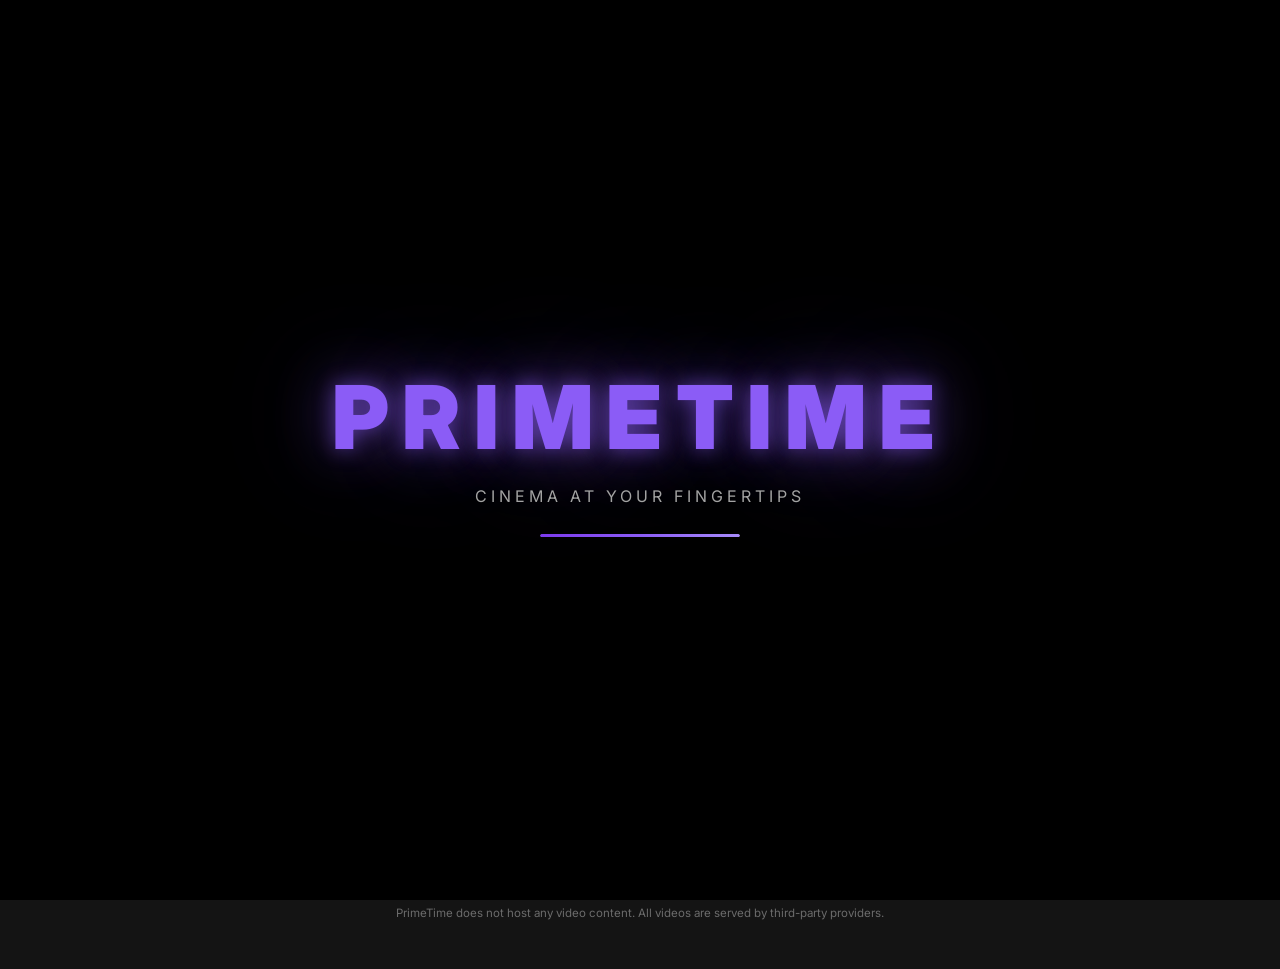
==== movie.html @ 4fc42cb3 "Build complete PrimeTime Netflix-style streaming website Co-authored-by: FlamesIsCool <102237668+Fla" ====
<!DOCTYPE html>
<html lang="en">
<head>
  <meta charset="UTF-8" />
  <meta name="viewport" content="width=device-width, initial-scale=1.0" />
  <title>PrimeTime — Watch Movie</title>
  <link rel="preconnect" href="https://fonts.googleapis.com" />
  <link rel="preconnect" href="https://fonts.gstatic.com" crossorigin />
  <link href="https://fonts.googleapis.com/css2?family=Inter:wght@300;400;500;600;700;800;900&display=swap" rel="stylesheet" />
  <link rel="stylesheet" href="styles.css" />
</head>
<body class="detail-page">

  <!-- ===== NAVBAR ===== -->
  <nav id="navbar" class="navbar-solid">
    <div class="nav-left">
      <a href="index.html" class="nav-logo">PRIMETIME</a>
      <ul class="nav-links">
        <li><a href="index.html">Home</a></li>
        <li><a href="search.html?type=movie" class="active">Movies</a></li>
        <li><a href="search.html?type=tv">TV Shows</a></li>
        <li><a href="index.html#my-list">My List</a></li>
      </ul>
    </div>
    <div class="nav-right">
      <div class="nav-search" id="nav-search">
        <button class="search-btn" id="search-toggle" aria-label="Search">
          <svg viewBox="0 0 24 24" fill="none" stroke="currentColor" stroke-width="2">
            <circle cx="11" cy="11" r="8"/><path d="m21 21-4.35-4.35"/>
          </svg>
        </button>
        <input type="text" id="search-input" placeholder="Titles, people, genres" autocomplete="off" />
      </div>
      <button class="hamburger" id="hamburger" aria-label="Menu">
        <span></span><span></span><span></span>
      </button>
    </div>
  </nav>

  <!-- ===== MOVIE DETAIL ===== -->
  <main class="detail-main">

    <!-- Backdrop + Hero -->
    <div class="detail-backdrop-wrap" id="detail-backdrop-wrap">
      <div class="detail-backdrop" id="detail-backdrop"></div>
      <div class="detail-backdrop-overlay"></div>
    </div>

    <div class="detail-content container">
      <!-- Back Button -->
      <a href="javascript:history.back()" class="back-btn">
        <svg viewBox="0 0 24 24" fill="none" stroke="currentColor" stroke-width="2.5"><polyline points="15 18 9 12 15 6"/></svg>
        Back
      </a>

      <!-- Title & Meta -->
      <div class="detail-header" id="detail-header">
        <div class="skeleton-title skeleton"></div>
        <div class="skeleton-text skeleton"></div>
      </div>

      <!-- Player -->
      <div class="player-section">
        <div class="player-container" id="player-container">
          <div class="player-loading">
            <div class="spinner"></div>
            <p>Loading player…</p>
          </div>
        </div>
      </div>

      <!-- Detail Info -->
      <div class="detail-info" id="detail-info"></div>

      <!-- Cast -->
      <section class="detail-section" id="cast-section" style="display:none">
        <h2 class="section-title">Cast</h2>
        <div class="cast-row" id="cast-row"></div>
      </section>

      <!-- Similar Movies -->
      <section class="detail-section" id="similar-section" style="display:none">
        <h2 class="section-title">You May Also Like</h2>
        <div class="row-track" id="similar-row"></div>
      </section>

    </div>
  </main>

  <!-- ===== FOOTER ===== -->
  <footer class="footer">
    <div class="footer-inner">
      <span class="footer-logo">PRIMETIME</span>
      <p>© 2024 PrimeTime. Movie data by <a href="https://www.themoviedb.org/" target="_blank">TMDB</a>.</p>
    </div>
  </footer>

  <script src="script.js"></script>
</body>
</html>
---- styles.css ----
/* ============================================================
   PrimeTime — styles.css
   Black & Purple Netflix-Style Theme
   ============================================================ */

/* ---- Reset & Base ---- */
*, *::before, *::after { box-sizing: border-box; margin: 0; padding: 0; }

:root {
  --purple:       #8B5CF6;
  --purple-dark:  #7C3AED;
  --purple-light: #A78BFA;
  --purple-dim:   #6D28D9;
  --purple-glow:  rgba(139, 92, 246, 0.55);
  --purple-glow-sm: rgba(139, 92, 246, 0.3);
  --bg:           #000000;
  --bg2:          #0a0a0a;
  --bg3:          #141414;
  --bg4:          #1a1a1a;
  --surface:      #222222;
  --surface2:     #2a2a2a;
  --text:         #ffffff;
  --text-muted:   #a3a3a3;
  --text-dim:     #6b6b6b;
  --border:       rgba(139, 92, 246, 0.25);
  --nav-height:   68px;
  --radius:       10px;
  --radius-sm:    6px;
  --transition:   0.3s ease;
}

html { scroll-behavior: smooth; }

body {
  font-family: 'Inter', -apple-system, BlinkMacSystemFont, sans-serif;
  background: var(--bg);
  color: var(--text);
  overflow-x: hidden;
  min-height: 100vh;
}

a { color: inherit; text-decoration: none; }
img { display: block; max-width: 100%; }
button { cursor: pointer; border: none; background: none; font-family: inherit; }
ul { list-style: none; }

/* Custom Scrollbar */
::-webkit-scrollbar { width: 6px; height: 6px; }
::-webkit-scrollbar-track { background: var(--bg3); }
::-webkit-scrollbar-thumb { background: var(--purple-dark); border-radius: 99px; }
::-webkit-scrollbar-thumb:hover { background: var(--purple); }

/* ============================================================
   SPLASH SCREEN
   ============================================================ */
#splash-screen {
  position: fixed;
  inset: 0;
  z-index: 9999;
  background: var(--bg);
  display: flex;
  align-items: center;
  justify-content: center;
  transition: opacity 0.8s ease;
}

#splash-screen.fade-out {
  opacity: 0;
  pointer-events: none;
}

.splash-content {
  text-align: center;
  display: flex;
  flex-direction: column;
  align-items: center;
  gap: 16px;
}

.splash-logo {
  font-size: clamp(2.5rem, 8vw, 5.5rem);
  font-weight: 900;
  letter-spacing: 0.15em;
  color: var(--purple);
  animation: logoPulse 1.5s ease-in-out infinite alternate;
  text-shadow:
    0 0 20px var(--purple-glow),
    0 0 60px var(--purple-glow),
    0 0 120px rgba(139, 92, 246, 0.3);
}

@keyframes logoPulse {
  from {
    text-shadow:
      0 0 10px var(--purple-glow),
      0 0 40px var(--purple-glow),
      0 0 80px rgba(139, 92, 246, 0.25);
    opacity: 0.85;
  }
  to {
    text-shadow:
      0 0 30px var(--purple-glow),
      0 0 80px var(--purple-glow),
      0 0 160px rgba(139, 92, 246, 0.5);
    opacity: 1;
  }
}

.splash-tagline {
  color: var(--text-muted);
  font-size: 1rem;
  font-weight: 400;
  letter-spacing: 0.25em;
  text-transform: uppercase;
  animation: fadeInUp 0.8s ease 0.4s both;
}

.splash-loader {
  width: 200px;
  height: 3px;
  background: var(--surface);
  border-radius: 99px;
  overflow: hidden;
  margin-top: 12px;
  animation: fadeInUp 0.8s ease 0.6s both;
}

.splash-bar {
  height: 100%;
  width: 0%;
  background: linear-gradient(90deg, var(--purple-dark), var(--purple), var(--purple-light));
  border-radius: 99px;
  animation: loadBar 2.8s cubic-bezier(0.4, 0, 0.2, 1) forwards;
}

@keyframes loadBar {
  0%   { width: 0%; }
  40%  { width: 55%; }
  70%  { width: 75%; }
  90%  { width: 90%; }
  100% { width: 100%; }
}

@keyframes fadeInUp {
  from { opacity: 0; transform: translateY(20px); }
  to   { opacity: 1; transform: translateY(0); }
}

/* ============================================================
   NAVBAR
   ============================================================ */
#navbar {
  position: fixed;
  top: 0; left: 0; right: 0;
  z-index: 100;
  height: var(--nav-height);
  display: flex;
  align-items: center;
  justify-content: space-between;
  padding: 0 4%;
  transition: background var(--transition), backdrop-filter var(--transition);
  background: linear-gradient(180deg, rgba(0,0,0,0.85) 0%, transparent 100%);
}

#navbar.scrolled,
#navbar.navbar-solid {
  background: rgba(10, 10, 10, 0.96);
  backdrop-filter: blur(12px);
  -webkit-backdrop-filter: blur(12px);
  border-bottom: 1px solid var(--border);
}

.nav-left {
  display: flex;
  align-items: center;
  gap: 32px;
}

.nav-logo {
  font-size: 1.6rem;
  font-weight: 900;
  letter-spacing: 0.12em;
  color: var(--purple);
  text-shadow: 0 0 20px var(--purple-glow-sm);
  white-space: nowrap;
}

.nav-links {
  display: flex;
  gap: 20px;
}

.nav-links a {
  color: var(--text-muted);
  font-size: 0.875rem;
  font-weight: 500;
  transition: color var(--transition);
  white-space: nowrap;
}

.nav-links a:hover,
.nav-links a.active {
  color: var(--text);
}

.nav-right {
  display: flex;
  align-items: center;
  gap: 16px;
}

/* Search */
.nav-search {
  display: flex;
  align-items: center;
  gap: 8px;
}

.search-btn {
  color: var(--text);
  width: 36px;
  height: 36px;
  display: flex;
  align-items: center;
  justify-content: center;
  transition: color var(--transition);
}

.search-btn svg { width: 20px; height: 20px; }
.search-btn:hover { color: var(--purple-light); }

#search-input {
  width: 0;
  opacity: 0;
  border: none;
  background: transparent;
  color: var(--text);
  font-size: 0.875rem;
  font-family: inherit;
  outline: none;
  transition: width 0.35s ease, opacity 0.35s ease;
  padding: 6px 0;
}

.nav-search.open #search-input,
.nav-search--open #search-input {
  width: 200px;
  opacity: 1;
  border-bottom: 1px solid var(--purple);
  padding: 6px 8px;
}

/* Hamburger */
.hamburger {
  display: none;
  flex-direction: column;
  gap: 5px;
  padding: 4px;
}

.hamburger span {
  display: block;
  width: 22px;
  height: 2px;
  background: var(--text);
  border-radius: 2px;
  transition: var(--transition);
}

/* Mobile nav overlay */
.nav-links.mobile-open {
  display: flex !important;
  flex-direction: column;
  position: fixed;
  top: var(--nav-height);
  left: 0; right: 0;
  background: rgba(10, 10, 10, 0.98);
  backdrop-filter: blur(12px);
  padding: 20px 4%;
  gap: 12px;
  border-bottom: 1px solid var(--border);
  z-index: 99;
}

/* ============================================================
   HERO / BILLBOARD
   ============================================================ */
.hero {
  position: relative;
  height: 82vh;
  min-height: 500px;
  display: flex;
  align-items: flex-end;
  overflow: hidden;
}

.hero-backdrop {
  position: absolute;
  inset: 0;
  background-size: cover;
  background-position: center top;
  background-repeat: no-repeat;
  transform: scale(1.04);
  transition: opacity 0.6s ease;
}

.hero-overlay {
  position: absolute;
  inset: 0;
  background: linear-gradient(
    to bottom,
    rgba(0,0,0,0.1) 0%,
    rgba(0,0,0,0.3) 40%,
    rgba(0,0,0,0.85) 80%,
    rgba(0,0,0,1) 100%
  );
}

.hero-content {
  position: relative;
  z-index: 1;
  padding: 0 4% 60px;
  max-width: 600px;
  animation: fadeInUp 0.8s ease both;
}

.hero-badge {
  display: inline-block;
  background: linear-gradient(135deg, var(--purple-dark), var(--purple));
  color: #fff;
  font-size: 0.75rem;
  font-weight: 600;
  letter-spacing: 0.08em;
  padding: 4px 12px;
  border-radius: 99px;
  margin-bottom: 16px;
  text-transform: uppercase;
}

.hero-title {
  font-size: clamp(2rem, 5vw, 3.5rem);
  font-weight: 800;
  line-height: 1.1;
  margin-bottom: 14px;
  text-shadow: 0 2px 8px rgba(0,0,0,0.6);
}

.hero-desc {
  font-size: 0.95rem;
  color: #d1d5db;
  line-height: 1.65;
  margin-bottom: 14px;
  display: -webkit-box;
  -webkit-line-clamp: 3;
  -webkit-box-orient: vertical;
  overflow: hidden;
}

.hero-meta {
  display: flex;
  gap: 12px;
  align-items: center;
  margin-bottom: 22px;
  font-size: 0.85rem;
  color: var(--text-muted);
  flex-wrap: wrap;
}

.hero-meta .rating {
  color: var(--purple-light);
  font-weight: 600;
  display: flex;
  align-items: center;
  gap: 4px;
}

.hero-meta .rating svg { width: 14px; height: 14px; fill: var(--purple); }

.hero-buttons {
  display: flex;
  gap: 12px;
  flex-wrap: wrap;
}

/* Buttons */
.btn {
  display: inline-flex;
  align-items: center;
  gap: 8px;
  padding: 10px 22px;
  border-radius: var(--radius-sm);
  font-size: 0.95rem;
  font-weight: 600;
  transition: all var(--transition);
  white-space: nowrap;
}

.btn svg { width: 18px; height: 18px; }

.btn-primary {
  background: linear-gradient(135deg, var(--purple-dark), var(--purple));
  color: #fff;
  box-shadow: 0 4px 20px var(--purple-glow-sm);
}

.btn-primary:hover {
  background: linear-gradient(135deg, var(--purple), var(--purple-light));
  box-shadow: 0 6px 28px var(--purple-glow);
  transform: translateY(-1px);
}

.btn-secondary {
  background: rgba(255,255,255,0.15);
  color: #fff;
  backdrop-filter: blur(8px);
  border: 1px solid rgba(255,255,255,0.2);
}

.btn-secondary:hover {
  background: rgba(255,255,255,0.25);
  transform: translateY(-1px);
}

/* ============================================================
   CATEGORY ROWS
   ============================================================ */
.categories {
  padding: 0 0 60px;
  background: var(--bg);
}

.row-wrapper {
  padding: 0 4%;
  margin-bottom: 36px;
  position: relative;
}

.row-header {
  display: flex;
  align-items: center;
  gap: 12px;
  margin-bottom: 14px;
}

.row-title {
  font-size: 1.15rem;
  font-weight: 700;
  color: var(--text);
  position: relative;
}

.row-title::after {
  content: '';
  display: block;
  width: 30px;
  height: 3px;
  background: var(--purple);
  border-radius: 2px;
  margin-top: 5px;
}

.row-track-container {
  position: relative;
}

.row-track {
  display: flex;
  gap: 10px;
  overflow-x: auto;
  scroll-behavior: smooth;
  padding: 8px 2px 16px;
  scrollbar-width: none;
}

.row-track::-webkit-scrollbar { display: none; }

/* Scroll arrows */
.row-arrow {
  position: absolute;
  top: 50%;
  transform: translateY(-50%);
  z-index: 10;
  width: 42px;
  height: 42px;
  border-radius: 50%;
  background: rgba(20, 20, 20, 0.9);
  border: 1px solid var(--border);
  color: var(--text);
  display: flex;
  align-items: center;
  justify-content: center;
  opacity: 0;
  transition: opacity var(--transition), background var(--transition), box-shadow var(--transition);
  backdrop-filter: blur(8px);
}

.row-arrow svg { width: 18px; height: 18px; }
.row-arrow.arrow-left  { left: -18px; }
.row-arrow.arrow-right { right: -18px; }

.row-track-container:hover .row-arrow { opacity: 1; }
.row-arrow:hover {
  background: var(--purple-dark);
  box-shadow: 0 0 14px var(--purple-glow-sm);
}

/* ---- Movie Card ---- */
.movie-card {
  flex: 0 0 auto;
  width: 180px;
  border-radius: var(--radius-sm);
  overflow: hidden;
  cursor: pointer;
  position: relative;
  transition: transform 0.35s ease, box-shadow 0.35s ease;
  background: var(--bg4);
}

.movie-card:hover {
  transform: scale(1.08) translateY(-4px);
  box-shadow: 0 0 22px var(--purple-glow), 0 10px 30px rgba(0,0,0,0.6);
  z-index: 5;
}

.movie-card img {
  width: 100%;
  aspect-ratio: 2/3;
  object-fit: cover;
  display: block;
  transition: opacity var(--transition);
}

.movie-card-overlay {
  position: absolute;
  inset: 0;
  background: linear-gradient(to top, rgba(0,0,0,0.95) 0%, transparent 50%);
  opacity: 0;
  transition: opacity var(--transition);
  display: flex;
  flex-direction: column;
  justify-content: flex-end;
  padding: 10px;
}

.movie-card:hover .movie-card-overlay { opacity: 1; }

.movie-card-title {
  font-size: 0.78rem;
  font-weight: 600;
  color: #fff;
  line-height: 1.3;
  margin-bottom: 4px;
}

.movie-card-meta {
  font-size: 0.68rem;
  color: var(--text-muted);
}

.movie-card-actions {
  position: absolute;
  top: 6px;
  right: 6px;
  display: flex;
  gap: 4px;
  opacity: 0;
  transition: opacity var(--transition);
}

.movie-card:hover .movie-card-actions { opacity: 1; }

.card-action-btn {
  width: 28px;
  height: 28px;
  border-radius: 50%;
  background: rgba(0,0,0,0.75);
  border: 1px solid rgba(255,255,255,0.2);
  color: #fff;
  display: flex;
  align-items: center;
  justify-content: center;
  transition: background var(--transition);
}

.card-action-btn svg { width: 12px; height: 12px; }
.card-action-btn:hover { background: var(--purple-dark); }
.card-action-btn.in-list { background: var(--purple-dark); }

/* Skeleton / shimmer cards */
.skeleton {
  background: linear-gradient(90deg, var(--surface) 25%, var(--surface2) 50%, var(--surface) 75%);
  background-size: 200% 100%;
  animation: shimmer 1.5s infinite;
  border-radius: var(--radius-sm);
}

@keyframes shimmer {
  0%   { background-position: 200% 0; }
  100% { background-position: -200% 0; }
}

.skeleton-card {
  flex: 0 0 auto;
  width: 180px;
  aspect-ratio: 2/3;
  border-radius: var(--radius-sm);
}

/* ============================================================
   DETAIL PAGE (movie.html / tv.html)
   ============================================================ */
.detail-page { background: var(--bg2); }

.detail-main {
  padding-top: var(--nav-height);
  min-height: 100vh;
}

.detail-backdrop-wrap {
  position: relative;
  height: 55vh;
  min-height: 340px;
  overflow: hidden;
}

.detail-backdrop {
  position: absolute;
  inset: 0;
  background-size: cover;
  background-position: center top;
}

.detail-backdrop-overlay {
  position: absolute;
  inset: 0;
  background: linear-gradient(
    to bottom,
    rgba(0,0,0,0.3) 0%,
    rgba(0,0,0,0.5) 50%,
    var(--bg2) 100%
  );
}

.container {
  max-width: 1200px;
  margin: 0 auto;
  padding: 0 4%;
}

.detail-content {
  margin-top: -80px;
  position: relative;
  z-index: 2;
  padding-bottom: 60px;
}

.back-btn {
  display: inline-flex;
  align-items: center;
  gap: 6px;
  color: var(--text-muted);
  font-size: 0.875rem;
  font-weight: 500;
  margin-bottom: 24px;
  transition: color var(--transition);
}

.back-btn svg { width: 18px; height: 18px; }
.back-btn:hover { color: var(--purple-light); }

/* Detail Header */
.detail-header { margin-bottom: 28px; }

.detail-title {
  font-size: clamp(1.8rem, 4vw, 3rem);
  font-weight: 800;
  margin-bottom: 12px;
  line-height: 1.15;
}

.detail-meta {
  display: flex;
  flex-wrap: wrap;
  gap: 10px;
  align-items: center;
  margin-bottom: 14px;
  font-size: 0.875rem;
  color: var(--text-muted);
}

.detail-meta .rating-badge {
  display: flex;
  align-items: center;
  gap: 5px;
  color: var(--purple-light);
  font-weight: 600;
}

.detail-meta .rating-badge svg { width: 14px; height: 14px; fill: var(--purple); }

.genre-pill {
  display: inline-block;
  padding: 3px 10px;
  border-radius: 99px;
  background: rgba(139, 92, 246, 0.15);
  border: 1px solid var(--border);
  color: var(--purple-light);
  font-size: 0.75rem;
  font-weight: 500;
}

.detail-overview {
  font-size: 0.95rem;
  line-height: 1.7;
  color: #d1d5db;
  max-width: 760px;
}

.detail-list-btn {
  margin-top: 18px;
  display: inline-flex;
  align-items: center;
  gap: 8px;
  padding: 10px 20px;
  border-radius: var(--radius-sm);
  background: rgba(139, 92, 246, 0.15);
  border: 1px solid var(--border);
  color: var(--purple-light);
  font-size: 0.875rem;
  font-weight: 500;
  transition: all var(--transition);
}

.detail-list-btn svg { width: 16px; height: 16px; }
.detail-list-btn:hover,
.detail-list-btn.in-list {
  background: var(--purple-dark);
  border-color: var(--purple);
  color: #fff;
  box-shadow: 0 0 14px var(--purple-glow-sm);
}

/* ---- Player ---- */
.player-section { margin-bottom: 36px; }

.player-container {
  position: relative;
  width: 100%;
  padding-top: 56.25%; /* 16:9 */
  border-radius: var(--radius);
  overflow: hidden;
  border: 1px solid var(--border);
  box-shadow: 0 0 30px rgba(139, 92, 246, 0.25), 0 20px 60px rgba(0,0,0,0.5);
  background: #000;
}

.player-container iframe {
  position: absolute;
  inset: 0;
  width: 100%;
  height: 100%;
  border: none;
}

.player-loading {
  position: absolute;
  inset: 0;
  display: flex;
  flex-direction: column;
  align-items: center;
  justify-content: center;
  gap: 16px;
  color: var(--text-muted);
  font-size: 0.9rem;
}

.spinner {
  width: 40px;
  height: 40px;
  border: 3px solid var(--surface2);
  border-top-color: var(--purple);
  border-radius: 50%;
  animation: spin 0.8s linear infinite;
}

@keyframes spin { to { transform: rotate(360deg); } }

/* ---- Detail Info ---- */
.detail-info {
  margin-bottom: 36px;
}

.detail-info-grid {
  display: grid;
  grid-template-columns: repeat(auto-fill, minmax(160px, 1fr));
  gap: 16px;
  background: var(--bg3);
  border-radius: var(--radius);
  padding: 20px;
  border: 1px solid rgba(255,255,255,0.05);
}

.info-item label {
  font-size: 0.7rem;
  text-transform: uppercase;
  letter-spacing: 0.1em;
  color: var(--text-dim);
  display: block;
  margin-bottom: 4px;
}

.info-item span {
  font-size: 0.9rem;
  color: var(--text);
  font-weight: 500;
}

/* ---- Detail Sections ---- */
.detail-section { margin-bottom: 40px; }

.section-title {
  font-size: 1.15rem;
  font-weight: 700;
  margin-bottom: 16px;
  position: relative;
  display: inline-block;
}

.section-title::after {
  content: '';
  display: block;
  width: 28px;
  height: 3px;
  background: var(--purple);
  border-radius: 2px;
  margin-top: 5px;
}

/* Cast */
.cast-row {
  display: flex;
  gap: 12px;
  overflow-x: auto;
  padding: 4px 2px 16px;
  scrollbar-width: none;
}

.cast-row::-webkit-scrollbar { display: none; }

.cast-card {
  flex: 0 0 auto;
  width: 100px;
  text-align: center;
}

.cast-img {
  width: 100%;
  aspect-ratio: 2/3;
  object-fit: cover;
  border-radius: var(--radius-sm);
  background: var(--bg4);
  margin-bottom: 6px;
  border: 1px solid rgba(255,255,255,0.07);
}

.cast-name {
  font-size: 0.75rem;
  font-weight: 600;
  color: var(--text);
  margin-bottom: 2px;
  white-space: nowrap;
  overflow: hidden;
  text-overflow: ellipsis;
}

.cast-char {
  font-size: 0.68rem;
  color: var(--text-muted);
  white-space: nowrap;
  overflow: hidden;
  text-overflow: ellipsis;
}

/* Skeleton placeholders */
.skeleton-title {
  height: 42px;
  width: 380px;
  max-width: 100%;
  margin-bottom: 12px;
}

.skeleton-text {
  height: 20px;
  width: 260px;
  max-width: 100%;
}

/* ============================================================
   EPISODE SELECTOR (tv.html)
   ============================================================ */
.episode-selector {
  margin-bottom: 36px;
  background: var(--bg3);
  border-radius: var(--radius);
  border: 1px solid rgba(255,255,255,0.05);
  padding: 20px;
}

.season-selector-row {
  display: flex;
  align-items: center;
  justify-content: space-between;
  margin-bottom: 20px;
  flex-wrap: wrap;
  gap: 12px;
}

.season-dropdown {
  background: var(--surface);
  color: var(--text);
  border: 1px solid var(--border);
  border-radius: var(--radius-sm);
  padding: 8px 14px;
  font-family: inherit;
  font-size: 0.875rem;
  cursor: pointer;
  outline: none;
  transition: border-color var(--transition);
}

.season-dropdown:focus { border-color: var(--purple); }
.season-dropdown option { background: var(--surface); }

.episodes-grid {
  display: grid;
  grid-template-columns: repeat(auto-fill, minmax(280px, 1fr));
  gap: 12px;
}

.episode-card {
  display: flex;
  gap: 12px;
  background: var(--bg4);
  border-radius: var(--radius-sm);
  overflow: hidden;
  cursor: pointer;
  border: 1px solid transparent;
  transition: border-color var(--transition), box-shadow var(--transition), transform var(--transition);
}

.episode-card:hover {
  border-color: var(--purple);
  box-shadow: 0 0 12px var(--purple-glow-sm);
  transform: translateY(-2px);
}

.episode-card.active {
  border-color: var(--purple);
  background: rgba(139, 92, 246, 0.08);
}

.episode-thumb {
  flex: 0 0 120px;
  aspect-ratio: 16/9;
  object-fit: cover;
  background: var(--surface);
}

.episode-info {
  padding: 10px 12px 10px 0;
  display: flex;
  flex-direction: column;
  justify-content: center;
  min-width: 0;
}

.episode-num {
  font-size: 0.7rem;
  color: var(--purple-light);
  font-weight: 600;
  text-transform: uppercase;
  letter-spacing: 0.08em;
  margin-bottom: 4px;
}

.episode-title {
  font-size: 0.85rem;
  font-weight: 600;
  color: var(--text);
  white-space: nowrap;
  overflow: hidden;
  text-overflow: ellipsis;
  margin-bottom: 4px;
}

.episode-desc {
  font-size: 0.75rem;
  color: var(--text-muted);
  line-height: 1.5;
  display: -webkit-box;
  -webkit-line-clamp: 2;
  -webkit-box-orient: vertical;
  overflow: hidden;
}

/* ============================================================
   SEARCH PAGE
   ============================================================ */
.search-page { background: var(--bg2); }

.search-main {
  padding-top: calc(var(--nav-height) + 40px);
  min-height: 100vh;
  padding-bottom: 60px;
}

.search-header { margin-bottom: 32px; }

.search-bar-wrap {
  display: flex;
  align-items: center;
  background: var(--bg3);
  border-radius: var(--radius);
  border: 1px solid var(--border);
  padding: 4px 16px;
  gap: 10px;
  margin-bottom: 18px;
  transition: border-color var(--transition), box-shadow var(--transition);
}

.search-bar-wrap:focus-within {
  border-color: var(--purple);
  box-shadow: 0 0 16px var(--purple-glow-sm);
}

.search-bar-icon { width: 20px; height: 20px; color: var(--text-muted); flex-shrink: 0; }

.search-bar-input {
  flex: 1;
  background: transparent;
  border: none;
  outline: none;
  color: var(--text);
  font-family: inherit;
  font-size: 1.05rem;
  padding: 12px 0;
}

.search-bar-input::placeholder { color: var(--text-dim); }

.search-clear {
  color: var(--text-muted);
  width: 28px;
  height: 28px;
  display: flex;
  align-items: center;
  justify-content: center;
  transition: color var(--transition);
}

.search-clear svg { width: 16px; height: 16px; }
.search-clear:hover { color: var(--text); }

.search-filters {
  display: flex;
  gap: 8px;
  flex-wrap: wrap;
}

.filter-btn {
  padding: 7px 16px;
  border-radius: 99px;
  border: 1px solid rgba(255,255,255,0.12);
  color: var(--text-muted);
  font-size: 0.85rem;
  font-weight: 500;
  font-family: inherit;
  transition: all var(--transition);
}

.filter-btn:hover { border-color: var(--purple); color: var(--text); }

.filter-btn.active {
  background: var(--purple-dark);
  border-color: var(--purple);
  color: #fff;
  box-shadow: 0 0 10px var(--purple-glow-sm);
}

.search-status {
  font-size: 0.9rem;
  color: var(--text-muted);
  margin-bottom: 20px;
  min-height: 24px;
}

.search-results-grid {
  display: grid;
  grid-template-columns: repeat(auto-fill, minmax(160px, 1fr));
  gap: 14px;
}

.search-card {
  border-radius: var(--radius-sm);
  overflow: hidden;
  cursor: pointer;
  background: var(--bg4);
  transition: transform 0.3s ease, box-shadow 0.3s ease;
  position: relative;
}

.search-card:hover {
  transform: scale(1.04) translateY(-3px);
  box-shadow: 0 0 20px var(--purple-glow), 0 8px 24px rgba(0,0,0,0.5);
  z-index: 2;
}

.search-card img {
  width: 100%;
  aspect-ratio: 2/3;
  object-fit: cover;
}

.search-card .no-poster {
  width: 100%;
  aspect-ratio: 2/3;
  background: var(--surface);
  display: flex;
  flex-direction: column;
  align-items: center;
  justify-content: center;
  gap: 8px;
  color: var(--text-dim);
  font-size: 0.75rem;
  text-align: center;
  padding: 12px;
}

.search-card .no-poster svg { width: 32px; height: 32px; opacity: 0.4; }

.search-card-info {
  padding: 10px;
}

.search-card-title {
  font-size: 0.82rem;
  font-weight: 600;
  color: var(--text);
  margin-bottom: 4px;
  display: -webkit-box;
  -webkit-line-clamp: 2;
  -webkit-box-orient: vertical;
  overflow: hidden;
  line-height: 1.35;
}

.search-card-meta {
  font-size: 0.72rem;
  color: var(--text-muted);
  display: flex;
  gap: 6px;
  align-items: center;
}

.type-badge {
  display: inline-block;
  padding: 2px 7px;
  border-radius: 99px;
  font-size: 0.65rem;
  font-weight: 600;
  text-transform: uppercase;
  letter-spacing: 0.06em;
}

.type-badge.movie { background: rgba(139, 92, 246, 0.2); color: var(--purple-light); }
.type-badge.tv    { background: rgba(109, 40, 217, 0.2); color: #c4b5fd; }

/* No results */
.no-results {
  text-align: center;
  padding: 60px 20px;
  color: var(--text-muted);
}

.no-results svg {
  width: 56px;
  height: 56px;
  opacity: 0.3;
  margin: 0 auto 16px;
}

.no-results h3 {
  font-size: 1.2rem;
  font-weight: 600;
  color: var(--text);
  margin-bottom: 8px;
}

.no-results p { font-size: 0.9rem; }

/* ============================================================
   FOOTER
   ============================================================ */
.footer {
  background: var(--bg3);
  border-top: 1px solid rgba(255,255,255,0.06);
  padding: 40px 4%;
  text-align: center;
  margin-top: auto;
}

.footer-inner {
  max-width: 700px;
  margin: 0 auto;
}

.footer-logo {
  font-size: 1.4rem;
  font-weight: 900;
  letter-spacing: 0.12em;
  color: var(--purple);
  display: block;
  margin-bottom: 12px;
}

.footer p {
  font-size: 0.8rem;
  color: var(--text-muted);
  line-height: 1.6;
  margin-bottom: 6px;
}

.footer a { color: var(--purple-light); }
.footer a:hover { text-decoration: underline; }

.footer-disclaimer { color: var(--text-dim) !important; font-size: 0.72rem !important; }

/* ============================================================
   RESPONSIVE
   ============================================================ */
@media (max-width: 900px) {
  .nav-links { display: none; }
  .hamburger { display: flex; }
  .movie-card { width: 150px; }
  .skeleton-card { width: 150px; }
  .search-results-grid { grid-template-columns: repeat(auto-fill, minmax(130px, 1fr)); }
}

@media (max-width: 600px) {
  .hero { height: 72vh; }
  .hero-desc { display: none; }
  .movie-card { width: 130px; }
  .skeleton-card { width: 130px; }
  .episodes-grid { grid-template-columns: 1fr; }
  .detail-info-grid { grid-template-columns: repeat(2, 1fr); }
  .detail-backdrop-wrap { height: 40vh; }
  .search-results-grid { grid-template-columns: repeat(auto-fill, minmax(110px, 1fr)); }
  .cast-card { width: 82px; }
}

/* ============================================================
   UTILITY ANIMATIONS
   ============================================================ */
@keyframes fadeIn {
  from { opacity: 0; }
  to   { opacity: 1; }
}

.fade-in { animation: fadeIn 0.5s ease both; }
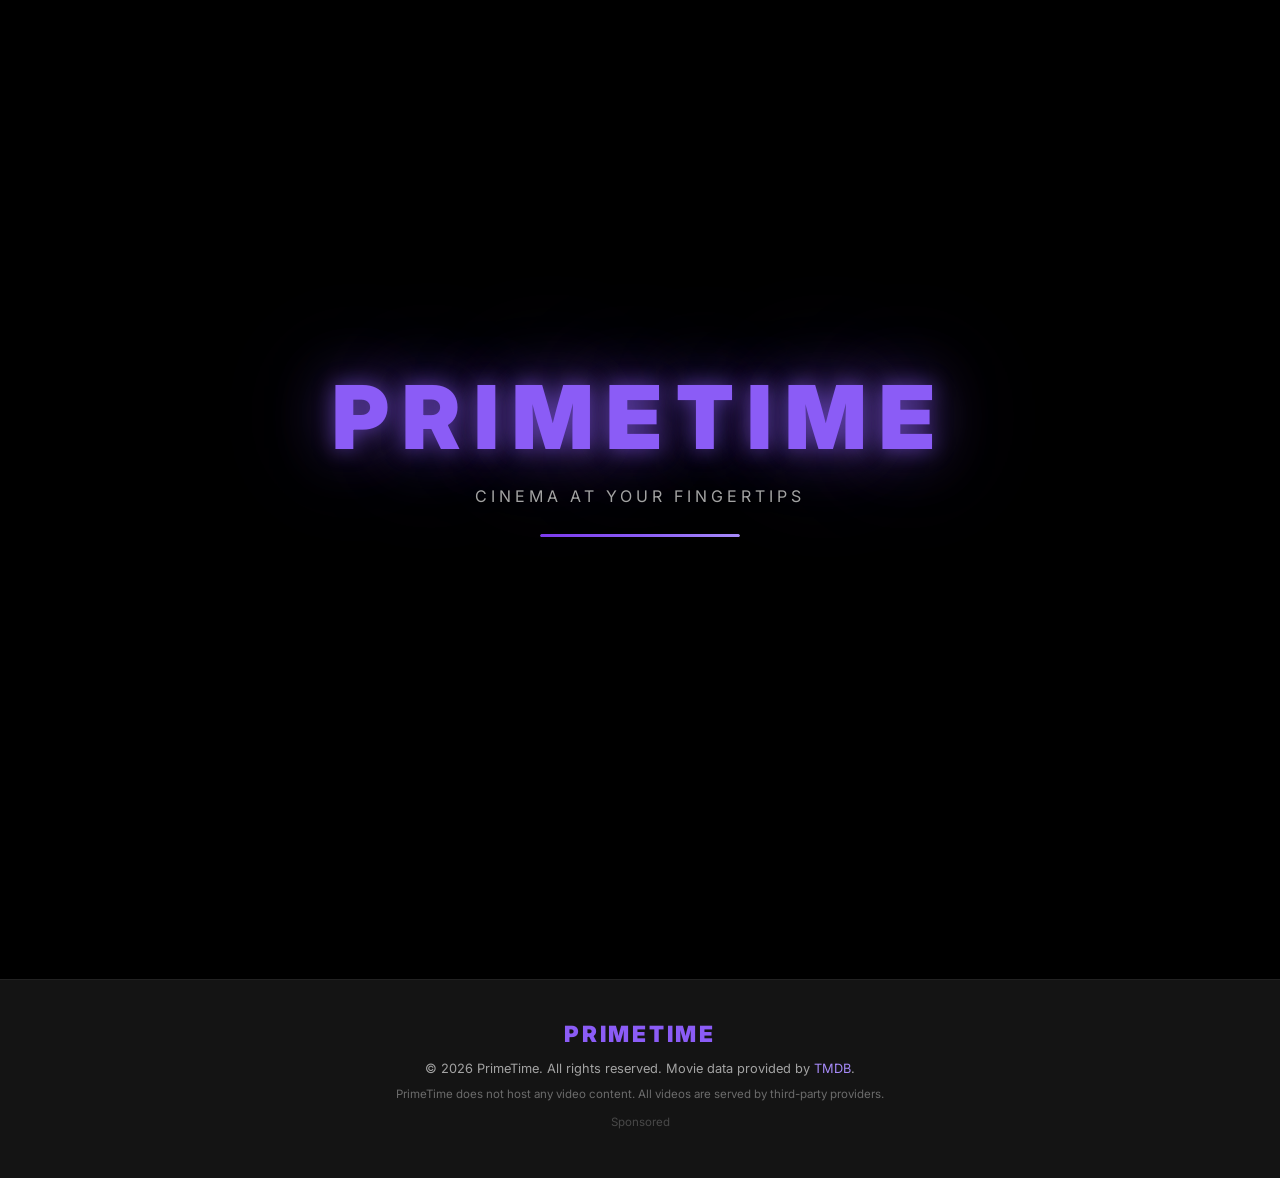
==== commit fd4a7218: "improved overall design + added tinder swipe feature" ====
--- a/movie.html
+++ b/movie.html
@@ -3,11 +3,31 @@
 <head>
   <meta charset="UTF-8" />
   <meta name="viewport" content="width=device-width, initial-scale=1.0" />
+  <meta name="google-adsense-account" content="ca-pub-1031497520457286" />
   <title>PrimeTime — Watch Movie</title>
+
+  <!-- Favicon & PWA -->
+  <link rel="icon" type="image/svg+xml" href="favicon.svg" />
+  <link rel="manifest" href="manifest.json" />
+  <meta name="theme-color" content="#8B5CF6" />
+  <meta name="apple-mobile-web-app-capable" content="yes" />
+
+  <!-- OG Embed -->
+  <meta property="og:title" content="PrimeTime — Watch Movie" />
+  <meta property="og:description" content="Stream this movie free on PrimeTime — Cinema at your fingertips." />
+  <meta property="og:type" content="video.movie" />
+  <meta property="og:site_name" content="PrimeTime" />
+  <meta name="twitter:card" content="summary_large_image" />
+
+  <!-- Fonts -->
   <link rel="preconnect" href="https://fonts.googleapis.com" />
   <link rel="preconnect" href="https://fonts.gstatic.com" crossorigin />
   <link href="https://fonts.googleapis.com/css2?family=Inter:wght@300;400;500;600;700;800;900&display=swap" rel="stylesheet" />
   <link rel="stylesheet" href="styles.css" />
+  <script async src="https://pagead2.googlesyndication.com/pagead/js/adsbygoogle.js?client=ca-pub-1031497520457286"
+     crossorigin="anonymous"></script>
+  <!-- Popunder -->
+  <script src="https://pl29153553.profitablecpmratenetwork.com/8a/40/15/8a4015d24cf577cbc17905b52ea70bff.js"></script>
 </head>
 <body class="detail-page">
 
@@ -20,6 +40,7 @@
         <li><a href="search.html?type=movie" class="active">Movies</a></li>
         <li><a href="search.html?type=tv">TV Shows</a></li>
         <li><a href="index.html#my-list">My List</a></li>
+        <li><a href="swipe.html">Discover</a></li>
       </ul>
     </div>
     <div class="nav-right">
@@ -30,6 +51,10 @@
           </svg>
         </button>
         <input type="text" id="search-input" placeholder="Titles, people, genres" autocomplete="off" />
+      </div>
+      <div class="ad-toggle-wrap">
+        <span class="ad-toggle-label">Ads</span>
+        <label class="ad-toggle"><input type="checkbox" id="ad-toggle" checked><span class="ad-toggle-slider"></span></label>
       </div>
       <button class="hamburger" id="hamburger" aria-label="Menu">
         <span></span><span></span><span></span>
@@ -59,31 +84,64 @@
         <div class="skeleton-text skeleton"></div>
       </div>
 
-      <!-- Player -->
-      <div class="player-section">
-        <div class="player-container" id="player-container">
-          <div class="player-loading">
-            <div class="spinner"></div>
-            <p>Loading player…</p>
+      <!-- Netflix-style Two Column Layout -->
+      <div class="detail-layout">
+        <div class="detail-main-col">
+          <!-- Player -->
+          <div class="player-section">
+            <div class="player-container" id="player-container">
+              <div class="player-loading">
+                <div class="spinner"></div>
+                <p>Loading player…</p>
+              </div>
+            </div>
+          </div>
+
+          <!-- Detail Info -->
+          <div class="detail-info" id="detail-info"></div>
+
+          <!-- Cast -->
+          <section class="detail-section" id="cast-section" style="display:none">
+            <h2 class="section-title">Cast</h2>
+            <div class="cast-row" id="cast-row"></div>
+          </section>
+
+          <!-- Similar Movies -->
+          <section class="detail-section" id="similar-section" style="display:none">
+            <h2 class="section-title">You May Also Like</h2>
+            <div class="row-track" id="similar-row"></div>
+          </section>
+
+          <!-- Native Banner Ad -->
+          <div class="ad-container-native">
+            <span class="ad-label">Sponsored</span>
+            <script async="async" data-cfasync="false" src="https://pl29153554.profitablecpmratenetwork.com/e88b0a2edfc854e934339620947c0a4c/invoke.js"></script>
+            <div id="container-e88b0a2edfc854e934339620947c0a4c"></div>
+          </div>
+        </div>
+
+        <!-- Sidebar -->
+        <div class="detail-sidebar" id="detail-sidebar">
+          <div class="sidebar-card">
+            <img class="sidebar-poster" id="sidebar-poster" src="" alt="" style="display:none" />
+          </div>
+          <div class="sidebar-card">
+            <h3>Actions</h3>
+            <button class="sidebar-action" id="sidebar-list-btn">
+              <svg viewBox="0 0 24 24" fill="none" stroke="currentColor" stroke-width="2"><line x1="12" y1="5" x2="12" y2="19"/><line x1="5" y1="12" x2="19" y2="12"/></svg>
+              Add to My List
+            </button>
+            <button class="sidebar-action" id="sidebar-share-btn">
+              <svg viewBox="0 0 24 24" fill="none" stroke="currentColor" stroke-width="2"><circle cx="18" cy="5" r="3"/><circle cx="6" cy="12" r="3"/><circle cx="18" cy="19" r="3"/><line x1="8.59" y1="13.51" x2="15.42" y2="17.49"/><line x1="15.41" y1="6.51" x2="8.59" y2="10.49"/></svg>
+              Share
+            </button>
+            <button class="sidebar-action" id="sidebar-home-btn" onclick="location.href='index.html'">
+              <svg viewBox="0 0 24 24" fill="none" stroke="currentColor" stroke-width="2"><path d="m3 9 9-7 9 7v11a2 2 0 0 1-2 2H5a2 2 0 0 1-2-2z"/><polyline points="9 22 9 12 15 12 15 22"/></svg>
+              Browse More
+            </button>
           </div>
         </div>
       </div>
-
-      <!-- Detail Info -->
-      <div class="detail-info" id="detail-info"></div>
-
-      <!-- Cast -->
-      <section class="detail-section" id="cast-section" style="display:none">
-        <h2 class="section-title">Cast</h2>
-        <div class="cast-row" id="cast-row"></div>
-      </section>
-
-      <!-- Similar Movies -->
-      <section class="detail-section" id="similar-section" style="display:none">
-        <h2 class="section-title">You May Also Like</h2>
-        <div class="row-track" id="similar-row"></div>
-      </section>
-
     </div>
   </main>
 
@@ -91,10 +149,27 @@
   <footer class="footer">
     <div class="footer-inner">
       <span class="footer-logo">PRIMETIME</span>
-      <p>© 2024 PrimeTime. Movie data by <a href="https://www.themoviedb.org/" target="_blank">TMDB</a>.</p>
+      <p>© 2026 PrimeTime. Movie data by <a href="https://www.themoviedb.org/" target="_blank">TMDB</a>.</p>
+      <p class="footer-sponsor"><a href="https://www.profitablecpmratenetwork.com/u2easx0x?key=3a6e239f990622e45be4b20cc53b190d" target="_blank" rel="noopener">Sponsored</a></p>
     </div>
   </footer>
 
+  <!-- Banner 468x60 -->
+  <div class="ad-container-banner">
+    <script>
+      atOptions = {
+        'key' : '74c4da0c7bcc5ec15ed424a08632b953',
+        'format' : 'iframe',
+        'height' : 60,
+        'width' : 468,
+        'params' : {}
+      };
+    </script>
+    <script src="https://www.highperformanceformat.com/74c4da0c7bcc5ec15ed424a08632b953/invoke.js"></script>
+  </div>
+
   <script src="script.js"></script>
+  <!-- Social Bar -->
+  <script src="https://pl29153555.profitablecpmratenetwork.com/06/e0/51/06e0518e44fedeecc8fa72c7131b1432.js"></script>
 </body>
 </html>
--- a/styles.css
+++ b/styles.css
@@ -147,27 +147,36 @@
 }
 
 /* ============================================================
-   NAVBAR
+   NAVBAR — Floating Pill
    ============================================================ */
 #navbar {
   position: fixed;
-  top: 0; left: 0; right: 0;
+  top: 14px;
+  left: 50%;
+  transform: translateX(-50%);
   z-index: 100;
-  height: var(--nav-height);
+  width: 55%;
+  max-width: 860px;
+  min-width: 340px;
+  height: 54px;
+  border-radius: 999px;
   display: flex;
   align-items: center;
   justify-content: space-between;
-  padding: 0 4%;
-  transition: background var(--transition), backdrop-filter var(--transition);
-  background: linear-gradient(180deg, rgba(0,0,0,0.85) 0%, transparent 100%);
+  padding: 0 24px;
+  background: rgba(10, 10, 10, 0.7);
+  backdrop-filter: blur(24px);
+  -webkit-backdrop-filter: blur(24px);
+  border: 1px solid rgba(139, 92, 246, 0.15);
+  box-shadow: 0 8px 32px rgba(0, 0, 0, 0.4), inset 0 1px 0 rgba(255,255,255,0.04);
+  transition: all 0.4s cubic-bezier(0.4, 0, 0.2, 1);
 }
 
 #navbar.scrolled,
 #navbar.navbar-solid {
-  background: rgba(10, 10, 10, 0.96);
-  backdrop-filter: blur(12px);
-  -webkit-backdrop-filter: blur(12px);
-  border-bottom: 1px solid var(--border);
+  background: rgba(10, 10, 10, 0.92);
+  border: 1px solid rgba(139, 92, 246, 0.25);
+  box-shadow: 0 8px 32px rgba(0, 0, 0, 0.5), 0 0 20px rgba(139, 92, 246, 0.08), inset 0 1px 0 rgba(255,255,255,0.04);
 }
 
 .nav-left {
@@ -177,7 +186,7 @@
 }
 
 .nav-logo {
-  font-size: 1.6rem;
+  font-size: 1.3rem;
   font-weight: 900;
   letter-spacing: 0.12em;
   color: var(--purple);
@@ -192,7 +201,7 @@
 
 .nav-links a {
   color: var(--text-muted);
-  font-size: 0.875rem;
+  font-size: 0.8rem;
   font-weight: 500;
   transition: color var(--transition);
   white-space: nowrap;
@@ -272,14 +281,44 @@
   display: flex !important;
   flex-direction: column;
   position: fixed;
-  top: var(--nav-height);
-  left: 0; right: 0;
-  background: rgba(10, 10, 10, 0.98);
-  backdrop-filter: blur(12px);
-  padding: 20px 4%;
+  top: 80px;
+  left: 50%;
+  transform: translateX(-50%);
+  width: 55%;
+  max-width: 860px;
+  min-width: 340px;
+  background: rgba(10, 10, 10, 0.96);
+  backdrop-filter: blur(24px);
+  -webkit-backdrop-filter: blur(24px);
+  padding: 20px 24px;
   gap: 12px;
-  border-bottom: 1px solid var(--border);
+  border: 1px solid rgba(139, 92, 246, 0.2);
+  border-radius: 20px;
   z-index: 99;
+  box-shadow: 0 12px 40px rgba(0, 0, 0, 0.5);
+}
+
+/* Nav Profile Avatar */
+.nav-profile-btn {
+  width: 32px;
+  height: 32px;
+  border-radius: 50%;
+  display: flex;
+  align-items: center;
+  justify-content: center;
+  font-size: 1rem;
+  border: 2px solid rgba(139, 92, 246, 0.4);
+  transition: all var(--transition);
+  cursor: pointer;
+  text-decoration: none;
+  overflow: hidden;
+  flex-shrink: 0;
+}
+
+.nav-profile-btn:hover {
+  border-color: var(--purple);
+  box-shadow: 0 0 12px var(--purple-glow-sm);
+  transform: scale(1.1);
 }
 
 /* ============================================================
@@ -382,7 +421,7 @@
   flex-wrap: wrap;
 }
 
-/* Buttons */
+/* Buttons — 3D Style */
 .btn {
   display: inline-flex;
   align-items: center;
@@ -391,35 +430,59 @@
   border-radius: var(--radius-sm);
   font-size: 0.95rem;
   font-weight: 600;
-  transition: all var(--transition);
+  transition: all 0.15s ease;
   white-space: nowrap;
+  position: relative;
+  transform: translateY(0);
 }
 
 .btn svg { width: 18px; height: 18px; }
 
+.btn-3d { transform-style: preserve-3d; }
+
 .btn-primary {
-  background: linear-gradient(135deg, var(--purple-dark), var(--purple));
+  background: linear-gradient(180deg, var(--purple) 0%, var(--purple-dark) 100%);
   color: #fff;
-  box-shadow: 0 4px 20px var(--purple-glow-sm);
+  box-shadow: 0 4px 0 #4C1D95, 0 6px 20px var(--purple-glow-sm);
 }
 
 .btn-primary:hover {
-  background: linear-gradient(135deg, var(--purple), var(--purple-light));
-  box-shadow: 0 6px 28px var(--purple-glow);
-  transform: translateY(-1px);
+  transform: translateY(-2px);
+  box-shadow: 0 6px 0 #4C1D95, 0 10px 30px var(--purple-glow);
+}
+
+.btn-primary:active {
+  transform: translateY(2px);
+  box-shadow: 0 1px 0 #4C1D95, 0 2px 8px var(--purple-glow-sm);
 }
 
 .btn-secondary {
-  background: rgba(255,255,255,0.15);
+  background: rgba(255,255,255,0.08);
   color: #fff;
   backdrop-filter: blur(8px);
-  border: 1px solid rgba(255,255,255,0.2);
+  border: 1px solid rgba(255,255,255,0.15);
+  box-shadow: 0 4px 0 rgba(0,0,0,0.4), 0 6px 20px rgba(0,0,0,0.2);
 }
 
 .btn-secondary:hover {
-  background: rgba(255,255,255,0.25);
-  transform: translateY(-1px);
-}
+  background: rgba(255,255,255,0.15);
+  transform: translateY(-2px);
+  box-shadow: 0 6px 0 rgba(0,0,0,0.4), 0 10px 24px rgba(0,0,0,0.3);
+}
+
+.btn-secondary:active {
+  transform: translateY(2px);
+  box-shadow: 0 1px 0 rgba(0,0,0,0.4), 0 2px 8px rgba(0,0,0,0.2);
+}
+
+.btn-danger {
+  background: linear-gradient(180deg, #EF4444, #DC2626);
+  color: #fff;
+  box-shadow: 0 4px 0 #991B1B, 0 6px 20px rgba(239,68,68,0.3);
+}
+
+.btn-danger:hover { transform: translateY(-2px); box-shadow: 0 6px 0 #991B1B, 0 10px 30px rgba(239,68,68,0.4); }
+.btn-danger:active { transform: translateY(2px); box-shadow: 0 1px 0 #991B1B; }
 
 /* ============================================================
    CATEGORY ROWS
@@ -504,11 +567,11 @@
   box-shadow: 0 0 14px var(--purple-glow-sm);
 }
 
-/* ---- Movie Card ---- */
+/* ---- Movie Card — Landscape ---- */
 .movie-card {
   flex: 0 0 auto;
-  width: 180px;
-  border-radius: var(--radius-sm);
+  width: 280px;
+  border-radius: var(--radius);
   overflow: hidden;
   cursor: pointer;
   position: relative;
@@ -517,17 +580,21 @@
 }
 
 .movie-card:hover {
-  transform: scale(1.08) translateY(-4px);
+  transform: scale(1.05) translateY(-4px);
   box-shadow: 0 0 22px var(--purple-glow), 0 10px 30px rgba(0,0,0,0.6);
   z-index: 5;
 }
 
 .movie-card img {
   width: 100%;
-  aspect-ratio: 2/3;
+  aspect-ratio: 16/9;
   object-fit: cover;
   display: block;
   transition: opacity var(--transition);
+}
+
+.movie-card .no-poster {
+  aspect-ratio: 16/9 !important;
 }
 
 .movie-card-overlay {
@@ -539,13 +606,13 @@
   display: flex;
   flex-direction: column;
   justify-content: flex-end;
-  padding: 10px;
+  padding: 12px;
 }
 
 .movie-card:hover .movie-card-overlay { opacity: 1; }
 
 .movie-card-title {
-  font-size: 0.78rem;
+  font-size: 0.82rem;
   font-weight: 600;
   color: #fff;
   line-height: 1.3;
@@ -553,14 +620,14 @@
 }
 
 .movie-card-meta {
-  font-size: 0.68rem;
+  font-size: 0.7rem;
   color: var(--text-muted);
 }
 
 .movie-card-actions {
   position: absolute;
-  top: 6px;
-  right: 6px;
+  top: 8px;
+  right: 8px;
   display: flex;
   gap: 4px;
   opacity: 0;
@@ -601,9 +668,171 @@
 
 .skeleton-card {
   flex: 0 0 auto;
-  width: 180px;
-  aspect-ratio: 2/3;
-  border-radius: var(--radius-sm);
+  width: 280px;
+  aspect-ratio: 16/9;
+  border-radius: var(--radius);
+}
+
+/* ---- Netflix-Style Hover Preview ---- */
+.hover-preview {
+  position: fixed;
+  z-index: 100;
+  width: 380px;
+  background: var(--bg3);
+  border-radius: 12px;
+  overflow: hidden;
+  box-shadow: 0 16px 60px rgba(0,0,0,0.8), 0 0 30px var(--purple-glow-sm);
+  pointer-events: auto;
+  transform-origin: center center;
+  animation: previewPopIn 0.25s cubic-bezier(0.4, 0, 0.2, 1) forwards;
+  border: 1px solid rgba(139, 92, 246, 0.15);
+}
+
+@keyframes previewPopIn {
+  from { opacity: 0; transform: scale(0.85); }
+  to   { opacity: 1; transform: scale(1); }
+}
+
+.hover-preview.closing {
+  animation: previewPopOut 0.2s ease forwards;
+}
+
+@keyframes previewPopOut {
+  from { opacity: 1; transform: scale(1); }
+  to   { opacity: 0; transform: scale(0.9); }
+}
+
+.hover-preview-media {
+  position: relative;
+  width: 100%;
+  aspect-ratio: 16/9;
+  overflow: hidden;
+  background: var(--bg4);
+}
+
+.hover-preview-media img {
+  width: 100%;
+  height: 100%;
+  object-fit: cover;
+}
+
+.hover-preview-media iframe {
+  position: absolute;
+  inset: 0;
+  width: 100%;
+  height: 100%;
+  border: none;
+  opacity: 0;
+  transition: opacity 0.5s ease;
+}
+
+.hover-preview-media iframe.playing {
+  opacity: 1;
+}
+
+.hover-preview-gradient {
+  position: absolute;
+  bottom: 0;
+  left: 0;
+  right: 0;
+  height: 40%;
+  background: linear-gradient(to top, var(--bg3) 0%, transparent 100%);
+  pointer-events: none;
+}
+
+.hover-preview-body {
+  padding: 14px 16px 16px;
+}
+
+.hover-preview-title {
+  font-size: 1rem;
+  font-weight: 700;
+  margin-bottom: 6px;
+  line-height: 1.2;
+}
+
+.hover-preview-meta {
+  display: flex;
+  gap: 10px;
+  align-items: center;
+  font-size: 0.78rem;
+  color: var(--text-muted);
+  margin-bottom: 10px;
+  flex-wrap: wrap;
+}
+
+.hover-preview-meta .hp-rating {
+  color: var(--purple-light);
+  font-weight: 600;
+}
+
+.hover-preview-genres {
+  display: flex;
+  gap: 6px;
+  flex-wrap: wrap;
+  margin-bottom: 10px;
+}
+
+.hover-preview-genres span {
+  padding: 3px 10px;
+  border-radius: 999px;
+  background: rgba(139, 92, 246, 0.2);
+  color: var(--purple-light);
+  font-size: 0.7rem;
+  font-weight: 600;
+}
+
+.hover-preview-overview {
+  font-size: 0.78rem;
+  line-height: 1.5;
+  color: #b0b0b0;
+  display: -webkit-box;
+  -webkit-line-clamp: 3;
+  -webkit-box-orient: vertical;
+  overflow: hidden;
+  margin-bottom: 12px;
+}
+
+.hover-preview-actions {
+  display: flex;
+  gap: 8px;
+  align-items: center;
+}
+
+.hp-action-btn {
+  width: 34px;
+  height: 34px;
+  border-radius: 50%;
+  display: flex;
+  align-items: center;
+  justify-content: center;
+  border: 2px solid rgba(255,255,255,0.3);
+  color: #fff;
+  transition: all 0.2s ease;
+  background: rgba(255,255,255,0.06);
+}
+
+.hp-action-btn:hover {
+  border-color: #fff;
+  background: rgba(255,255,255,0.15);
+}
+
+.hp-action-btn svg { width: 16px; height: 16px; }
+
+.hp-play-btn {
+  background: #fff;
+  color: #000;
+  border-color: #fff;
+}
+
+.hp-play-btn:hover {
+  background: #e0e0e0;
+  border-color: #e0e0e0;
+}
+
+.hp-action-btn.in-list {
+  border-color: var(--purple);
+  color: var(--purple-light);
 }
 
 /* ============================================================
@@ -642,7 +871,7 @@
 }
 
 .container {
-  max-width: 1200px;
+  max-width: 1100px;
   margin: 0 auto;
   padding: 0 4%;
 }
@@ -746,11 +975,12 @@
 .player-container {
   position: relative;
   width: 100%;
-  padding-top: 56.25%; /* 16:9 */
+  max-width: 800px;
+  padding-top: min(56.25%, 450px);
   border-radius: var(--radius);
   overflow: hidden;
   border: 1px solid var(--border);
-  box-shadow: 0 0 30px rgba(139, 92, 246, 0.25), 0 20px 60px rgba(0,0,0,0.5);
+  box-shadow: 0 0 20px rgba(139, 92, 246, 0.15), 0 12px 40px rgba(0,0,0,0.4);
   background: #000;
 }
 
@@ -1096,12 +1326,12 @@
 
 .search-results-grid {
   display: grid;
-  grid-template-columns: repeat(auto-fill, minmax(160px, 1fr));
+  grid-template-columns: repeat(auto-fill, minmax(260px, 1fr));
   gap: 14px;
 }
 
 .search-card {
-  border-radius: var(--radius-sm);
+  border-radius: var(--radius);
   overflow: hidden;
   cursor: pointer;
   background: var(--bg4);
@@ -1117,13 +1347,13 @@
 
 .search-card img {
   width: 100%;
-  aspect-ratio: 2/3;
+  aspect-ratio: 16/9;
   object-fit: cover;
 }
 
 .search-card .no-poster {
   width: 100%;
-  aspect-ratio: 2/3;
+  aspect-ratio: 16/9;
   background: var(--surface);
   display: flex;
   flex-direction: column;
@@ -1236,26 +1466,163 @@
 .footer-disclaimer { color: var(--text-dim) !important; font-size: 0.72rem !important; }
 
 /* ============================================================
+   AD CONTAINERS
+   ============================================================ */
+.ad-container {
+  display: flex;
+  justify-content: center;
+  align-items: center;
+  padding: 24px 16px;
+  margin: 0 auto;
+  max-width: 100%;
+  overflow: hidden;
+}
+.ad-container-banner {
+  display: flex;
+  justify-content: center;
+  align-items: center;
+  padding: 16px;
+  margin: 20px auto;
+  max-width: 500px;
+  overflow: hidden;
+}
+.ad-container-native {
+  padding: 24px 16px;
+  margin: 30px auto;
+  max-width: 900px;
+}
+.ad-label {
+  display: block;
+  text-align: center;
+  font-size: 0.65rem;
+  text-transform: uppercase;
+  letter-spacing: 0.1em;
+  color: var(--text-dim);
+  margin-bottom: 8px;
+  opacity: 0.5;
+}
+.footer-sponsor {
+  margin-top: 8px;
+}
+.footer-sponsor a {
+  color: var(--text-dim);
+  font-size: 0.72rem;
+  opacity: 0.6;
+  transition: opacity 0.2s;
+}
+.footer-sponsor a:hover {
+  opacity: 1;
+}
+
+/* ============================================================
+   AD TOGGLE SWITCH
+   ============================================================ */
+.ad-toggle-wrap {
+  display: flex;
+  align-items: center;
+  gap: 7px;
+}
+.ad-toggle-label {
+  font-size: 0.65rem;
+  font-weight: 500;
+  text-transform: uppercase;
+  letter-spacing: 0.06em;
+  color: var(--text-dim);
+  white-space: nowrap;
+  user-select: none;
+  transition: color var(--transition);
+}
+.ad-toggle-wrap:hover .ad-toggle-label { color: var(--text-muted); }
+
+.ad-toggle {
+  position: relative;
+  width: 36px;
+  height: 20px;
+  flex-shrink: 0;
+}
+.ad-toggle input {
+  opacity: 0;
+  width: 0;
+  height: 0;
+  position: absolute;
+}
+.ad-toggle-slider {
+  position: absolute;
+  inset: 0;
+  background: var(--surface2);
+  border-radius: 20px;
+  cursor: pointer;
+  transition: background 0.3s ease, box-shadow 0.3s ease;
+  border: 1px solid rgba(255,255,255,0.06);
+}
+.ad-toggle-slider::before {
+  content: "";
+  position: absolute;
+  left: 2px;
+  top: 50%;
+  transform: translateY(-50%);
+  width: 14px;
+  height: 14px;
+  background: var(--text-dim);
+  border-radius: 50%;
+  transition: transform 0.3s ease, background 0.3s ease;
+}
+.ad-toggle input:checked + .ad-toggle-slider {
+  background: var(--purple-dim);
+  box-shadow: 0 0 8px var(--purple-glow-sm);
+}
+.ad-toggle input:checked + .ad-toggle-slider::before {
+  transform: translateY(-50%) translateX(16px);
+  background: var(--text);
+}
+
+/* Fixed toggle for pages without navbar */
+.ad-toggle-fixed {
+  position: fixed;
+  top: 16px;
+  right: 16px;
+  z-index: 1000;
+  background: rgba(0, 0, 0, 0.5);
+  backdrop-filter: blur(10px);
+  -webkit-backdrop-filter: blur(10px);
+  padding: 6px 12px;
+  border-radius: 20px;
+  border: 1px solid rgba(255,255,255,0.06);
+}
+
+/* Hide ads when toggled off */
+body.ads-hidden .ad-container,
+body.ads-hidden .ad-container-banner,
+body.ads-hidden .ad-container-native,
+body.ads-hidden .footer-sponsor {
+  display: none !important;
+}
+
+/* ============================================================
    RESPONSIVE
    ============================================================ */
 @media (max-width: 900px) {
   .nav-links { display: none; }
   .hamburger { display: flex; }
-  .movie-card { width: 150px; }
-  .skeleton-card { width: 150px; }
-  .search-results-grid { grid-template-columns: repeat(auto-fill, minmax(130px, 1fr)); }
+  .movie-card { width: 240px; }
+  .skeleton-card { width: 240px; }
+  .search-results-grid { grid-template-columns: repeat(auto-fill, minmax(220px, 1fr)); }
+  #navbar { width: 90%; min-width: auto; }
+  .nav-links.mobile-open { width: 90%; }
 }
 
 @media (max-width: 600px) {
   .hero { height: 72vh; }
   .hero-desc { display: none; }
-  .movie-card { width: 130px; }
-  .skeleton-card { width: 130px; }
+  .movie-card { width: 200px; }
+  .skeleton-card { width: 200px; }
   .episodes-grid { grid-template-columns: 1fr; }
   .detail-info-grid { grid-template-columns: repeat(2, 1fr); }
   .detail-backdrop-wrap { height: 40vh; }
-  .search-results-grid { grid-template-columns: repeat(auto-fill, minmax(110px, 1fr)); }
+  .search-results-grid { grid-template-columns: repeat(auto-fill, minmax(180px, 1fr)); }
   .cast-card { width: 82px; }
+  #navbar { width: 94%; padding: 0 16px; }
+  .nav-links.mobile-open { width: 94%; }
 }
 
 /* ============================================================
@@ -1267,3 +1634,1140 @@
 }
 
 .fade-in { animation: fadeIn 0.5s ease both; }
+
+/* ============================================================
+   NETFLIX-STYLE PLAY LOADER
+   ============================================================ */
+.play-loader {
+  position: fixed;
+  inset: 0;
+  z-index: 10000;
+  display: flex;
+  align-items: center;
+  justify-content: center;
+  opacity: 0;
+  pointer-events: none;
+  transition: opacity 0.5s ease;
+}
+
+.play-loader.active {
+  opacity: 1;
+  pointer-events: all;
+}
+
+.play-loader-backdrop {
+  position: absolute;
+  inset: 0;
+  background-size: cover;
+  background-position: center;
+  filter: blur(30px) brightness(0.25) saturate(1.3);
+  transform: scale(1.15);
+}
+
+.play-loader-overlay {
+  position: absolute;
+  inset: 0;
+  background: radial-gradient(ellipse at center, rgba(0,0,0,0.4) 0%, rgba(0,0,0,0.85) 100%);
+}
+
+.play-loader-content {
+  position: relative;
+  z-index: 1;
+  text-align: center;
+  display: flex;
+  flex-direction: column;
+  align-items: center;
+  gap: 28px;
+}
+
+.play-loader-logo {
+  font-size: clamp(2.5rem, 7vw, 5rem);
+  font-weight: 900;
+  letter-spacing: 0.15em;
+  color: var(--purple);
+  animation: playLoaderPulse 1.2s ease-in-out infinite alternate;
+  text-shadow:
+    0 0 40px var(--purple-glow),
+    0 0 100px rgba(139, 92, 246, 0.4),
+    0 0 200px rgba(139, 92, 246, 0.2);
+}
+
+@keyframes playLoaderPulse {
+  from { opacity: 0.7; transform: scale(0.97); }
+  to   { opacity: 1; transform: scale(1.03); }
+}
+
+.play-loader-title {
+  font-size: 1.2rem;
+  color: var(--text-muted);
+  font-weight: 500;
+  max-width: 400px;
+  animation: fadeInUp 0.6s ease 0.3s both;
+}
+
+.play-loader-ring {
+  width: 56px;
+  height: 56px;
+  border: 3px solid rgba(139, 92, 246, 0.15);
+  border-top-color: var(--purple);
+  border-radius: 50%;
+  animation: spin 0.8s linear infinite;
+}
+
+.play-loader.fade-out {
+  opacity: 0;
+  transition: opacity 0.6s ease;
+}
+
+/* ============================================================
+   AUTH PAGE
+   ============================================================ */
+.auth-page {
+  background: var(--bg);
+  min-height: 100vh;
+  display: flex;
+  align-items: center;
+  justify-content: center;
+  position: relative;
+  overflow: hidden;
+}
+
+.auth-bg {
+  position: fixed;
+  inset: 0;
+  background: radial-gradient(ellipse at 30% 20%, rgba(139, 92, 246, 0.08) 0%, transparent 60%),
+              radial-gradient(ellipse at 70% 80%, rgba(109, 40, 217, 0.06) 0%, transparent 50%);
+}
+
+.auth-bg-gradient {
+  position: absolute;
+  inset: 0;
+  background: linear-gradient(180deg, rgba(0,0,0,0.3) 0%, var(--bg) 100%);
+}
+
+.auth-container {
+  position: relative;
+  z-index: 1;
+  width: 100%;
+  max-width: 420px;
+  padding: 20px;
+  display: flex;
+  flex-direction: column;
+  align-items: center;
+}
+
+.auth-logo {
+  font-size: 2.2rem;
+  font-weight: 900;
+  letter-spacing: 0.15em;
+  color: var(--purple);
+  text-shadow: 0 0 30px var(--purple-glow);
+  margin-bottom: 36px;
+  text-decoration: none;
+}
+
+.auth-card {
+  width: 100%;
+  background: rgba(20, 20, 20, 0.8);
+  backdrop-filter: blur(20px);
+  -webkit-backdrop-filter: blur(20px);
+  border: 1px solid rgba(139, 92, 246, 0.15);
+  border-radius: 20px;
+  padding: 36px 32px;
+  box-shadow: 0 20px 60px rgba(0, 0, 0, 0.5), 0 0 40px rgba(139, 92, 246, 0.05);
+}
+
+.auth-title {
+  font-size: 1.8rem;
+  font-weight: 800;
+  margin-bottom: 6px;
+}
+
+.auth-subtitle {
+  color: var(--text-muted);
+  font-size: 0.9rem;
+  margin-bottom: 28px;
+}
+
+.auth-field {
+  position: relative;
+  margin-bottom: 20px;
+}
+
+.auth-field input {
+  width: 100%;
+  background: rgba(255, 255, 255, 0.06);
+  border: 1px solid rgba(255, 255, 255, 0.1);
+  border-radius: 10px;
+  color: var(--text);
+  font-family: inherit;
+  font-size: 0.95rem;
+  padding: 16px 14px 8px;
+  outline: none;
+  transition: border-color 0.3s ease, box-shadow 0.3s ease;
+}
+
+.auth-field input:focus {
+  border-color: var(--purple);
+  box-shadow: 0 0 16px rgba(139, 92, 246, 0.2);
+}
+
+.auth-field label {
+  position: absolute;
+  top: 50%;
+  left: 14px;
+  transform: translateY(-50%);
+  color: var(--text-dim);
+  font-size: 0.9rem;
+  pointer-events: none;
+  transition: all 0.2s ease;
+}
+
+.auth-field input:focus ~ label,
+.auth-field input:not(:placeholder-shown) ~ label {
+  top: 8px;
+  transform: translateY(0);
+  font-size: 0.7rem;
+  color: var(--purple-light);
+}
+
+.auth-field-border {
+  position: absolute;
+  bottom: 0;
+  left: 14px;
+  right: 14px;
+  height: 2px;
+  background: var(--purple);
+  border-radius: 2px;
+  transform: scaleX(0);
+  transition: transform 0.3s ease;
+}
+
+.auth-field input:focus ~ .auth-field-border {
+  transform: scaleX(1);
+}
+
+.auth-error {
+  color: #EF4444;
+  font-size: 0.82rem;
+  min-height: 20px;
+  margin-bottom: 8px;
+}
+
+.auth-submit {
+  width: 100%;
+  justify-content: center;
+  padding: 14px;
+  font-size: 1rem;
+  border-radius: 12px;
+}
+
+.auth-switch {
+  text-align: center;
+  margin-top: 20px;
+  color: var(--text-muted);
+  font-size: 0.85rem;
+}
+
+.auth-switch a {
+  color: var(--purple-light);
+  font-weight: 600;
+  transition: color var(--transition);
+}
+
+.auth-switch a:hover { color: var(--purple); }
+
+.auth-divider {
+  display: flex;
+  align-items: center;
+  gap: 14px;
+  margin: 24px 0;
+  color: var(--text-dim);
+  font-size: 0.8rem;
+}
+
+.auth-divider::before,
+.auth-divider::after {
+  content: '';
+  flex: 1;
+  height: 1px;
+  background: rgba(255, 255, 255, 0.08);
+}
+
+.auth-guest {
+  width: 100%;
+  justify-content: center;
+  border-radius: 12px;
+}
+
+/* ============================================================
+   PROFILES PAGE — "Who's Watching?"
+   ============================================================ */
+.profiles-page {
+  background: var(--bg);
+  min-height: 100vh;
+  display: flex;
+  flex-direction: column;
+  align-items: center;
+  justify-content: center;
+}
+
+.profiles-container {
+  text-align: center;
+  padding: 40px 20px;
+}
+
+.profiles-logo {
+  font-size: 2rem;
+  font-weight: 900;
+  letter-spacing: 0.15em;
+  color: var(--purple);
+  text-shadow: 0 0 30px var(--purple-glow);
+  margin-bottom: 12px;
+}
+
+.profiles-title {
+  font-size: clamp(1.6rem, 4vw, 2.4rem);
+  font-weight: 700;
+  color: var(--text);
+  margin-bottom: 40px;
+}
+
+.profiles-grid {
+  display: flex;
+  gap: 28px;
+  justify-content: center;
+  flex-wrap: wrap;
+  margin-bottom: 36px;
+}
+
+.profile-item {
+  cursor: pointer;
+  text-align: center;
+  transition: transform 0.3s ease;
+}
+
+.profile-item:hover { transform: scale(1.08); }
+
+.profile-avatar {
+  width: 100px;
+  height: 100px;
+  border-radius: 16px;
+  display: flex;
+  align-items: center;
+  justify-content: center;
+  margin: 0 auto 10px;
+  position: relative;
+  overflow: hidden;
+  border: 3px solid transparent;
+  transition: border-color 0.3s ease, box-shadow 0.3s ease;
+  box-shadow: 0 6px 0 rgba(0,0,0,0.3), 0 8px 20px rgba(0,0,0,0.3);
+}
+
+.profile-item:hover .profile-avatar {
+  border-color: var(--purple);
+  box-shadow: 0 6px 0 rgba(76,29,149,0.5), 0 8px 30px var(--purple-glow-sm);
+}
+
+.profile-avatar-emoji {
+  font-size: 2.8rem;
+}
+
+.profile-edit-icon {
+  position: absolute;
+  inset: 0;
+  background: rgba(0, 0, 0, 0.6);
+  display: flex;
+  align-items: center;
+  justify-content: center;
+}
+
+.profile-edit-icon svg { width: 28px; height: 28px; color: #fff; }
+
+.profile-avatar-add {
+  background: rgba(255, 255, 255, 0.06) !important;
+  border: 2px dashed rgba(255, 255, 255, 0.2);
+}
+
+.profile-avatar-add svg { width: 32px; height: 32px; color: var(--text-muted); }
+
+.profile-name {
+  font-size: 0.85rem;
+  color: var(--text-muted);
+  font-weight: 500;
+}
+
+.profiles-manage-btn {
+  border-radius: 12px;
+  padding: 10px 28px;
+}
+
+.profiles-footer {
+  position: fixed;
+  bottom: 20px;
+  left: 50%;
+  transform: translateX(-50%);
+}
+
+.btn-text {
+  background: none;
+  border: none;
+  color: var(--text-muted);
+  font-family: inherit;
+  font-size: 0.85rem;
+  cursor: pointer;
+  padding: 8px 16px;
+  transition: color var(--transition);
+}
+
+.btn-text:hover { color: var(--text); }
+
+/* Profile Modal */
+.profile-modal {
+  position: fixed;
+  inset: 0;
+  z-index: 9999;
+  background: rgba(0, 0, 0, 0.8);
+  backdrop-filter: blur(10px);
+  display: flex;
+  align-items: center;
+  justify-content: center;
+  padding: 20px;
+}
+
+.profile-modal-card {
+  background: var(--bg3);
+  border: 1px solid rgba(139, 92, 246, 0.2);
+  border-radius: 20px;
+  padding: 32px;
+  width: 100%;
+  max-width: 440px;
+  box-shadow: 0 20px 60px rgba(0, 0, 0, 0.5);
+}
+
+.profile-modal-card h2 {
+  font-size: 1.4rem;
+  font-weight: 700;
+  margin-bottom: 20px;
+}
+
+.profile-avatar-picker {
+  display: flex;
+  flex-wrap: wrap;
+  gap: 8px;
+  margin-bottom: 20px;
+  justify-content: center;
+}
+
+.avatar-option {
+  width: 44px;
+  height: 44px;
+  border-radius: 10px;
+  background: rgba(255, 255, 255, 0.06);
+  border: 2px solid transparent;
+  font-size: 1.4rem;
+  display: flex;
+  align-items: center;
+  justify-content: center;
+  cursor: pointer;
+  transition: all 0.2s ease;
+}
+
+.avatar-option:hover { background: rgba(255, 255, 255, 0.12); }
+.avatar-option.selected { border-color: var(--purple); box-shadow: 0 0 12px var(--purple-glow-sm); }
+
+.profile-color-picker {
+  display: flex;
+  gap: 8px;
+  margin-bottom: 24px;
+  justify-content: center;
+  flex-wrap: wrap;
+}
+
+.color-option {
+  width: 32px;
+  height: 32px;
+  border-radius: 50%;
+  border: 3px solid transparent;
+  cursor: pointer;
+  transition: all 0.2s ease;
+  box-shadow: 0 3px 0 rgba(0,0,0,0.3);
+}
+
+.color-option:hover { transform: scale(1.15); }
+.color-option.selected { border-color: #fff; box-shadow: 0 0 12px var(--purple-glow); transform: scale(1.15); }
+
+.profile-modal-actions {
+  display: flex;
+  gap: 10px;
+  flex-wrap: wrap;
+}
+
+.profile-modal-actions .btn { flex: 1; justify-content: center; min-width: 100px; border-radius: 10px; }
+
+/* ============================================================
+   MOVIE DETAIL — Netflix-Style Sidebar Layout
+   ============================================================ */
+.detail-layout {
+  display: grid;
+  grid-template-columns: 1fr 260px;
+  gap: 28px;
+  align-items: start;
+}
+
+.detail-main-col {
+  min-width: 0;
+}
+
+.detail-sidebar {
+  position: sticky;
+  top: calc(var(--nav-height) + 20px);
+  display: flex;
+  flex-direction: column;
+  gap: 12px;
+}
+
+.sidebar-card {
+  background: var(--bg3);
+  border: 1px solid rgba(255, 255, 255, 0.05);
+  border-radius: var(--radius);
+  padding: 20px;
+}
+
+.sidebar-card h3 {
+  font-size: 0.85rem;
+  font-weight: 600;
+  color: var(--text-muted);
+  text-transform: uppercase;
+  letter-spacing: 0.08em;
+  margin-bottom: 14px;
+}
+
+.sidebar-action {
+  display: flex;
+  align-items: center;
+  gap: 12px;
+  padding: 10px 0;
+  color: var(--text);
+  font-size: 0.9rem;
+  font-weight: 500;
+  border-bottom: 1px solid rgba(255, 255, 255, 0.05);
+  cursor: pointer;
+  transition: color var(--transition);
+  background: none;
+  border-top: none;
+  border-left: none;
+  border-right: none;
+  width: 100%;
+  font-family: inherit;
+  text-align: left;
+}
+
+.sidebar-action:last-child { border-bottom: none; }
+.sidebar-action:hover { color: var(--purple-light); }
+.sidebar-action svg { width: 18px; height: 18px; flex-shrink: 0; }
+
+.sidebar-poster {
+  width: 100%;
+  border-radius: var(--radius-sm);
+  aspect-ratio: 2/3;
+  object-fit: cover;
+  border: 1px solid rgba(255, 255, 255, 0.05);
+}
+
+@media (max-width: 900px) {
+  .detail-layout {
+    grid-template-columns: 1fr;
+  }
+  .detail-sidebar {
+    position: static;
+    flex-direction: row;
+    flex-wrap: wrap;
+  }
+  .detail-sidebar .sidebar-card { flex: 1; min-width: 200px; }
+}
+
+/* ============================================================
+   SWIPE / DISCOVER PAGE
+   ============================================================ */
+.swipe-page {
+  background: var(--bg);
+}
+
+.swipe-main {
+  min-height: 100vh;
+  display: flex;
+  flex-direction: column;
+  align-items: center;
+  padding: 100px 16px 40px;
+}
+
+.swipe-header {
+  text-align: center;
+  margin-bottom: 24px;
+}
+
+.swipe-page-title {
+  font-size: clamp(1.8rem, 4vw, 2.8rem);
+  font-weight: 800;
+  background: linear-gradient(135deg, var(--purple-light), var(--purple));
+  -webkit-background-clip: text;
+  -webkit-text-fill-color: transparent;
+  background-clip: text;
+  margin-bottom: 6px;
+}
+
+.swipe-page-subtitle {
+  color: var(--text-muted);
+  font-size: 0.95rem;
+  margin-bottom: 18px;
+}
+
+.swipe-filter-bar {
+  display: flex;
+  gap: 8px;
+  justify-content: center;
+}
+
+.swipe-filter-btn {
+  padding: 8px 20px;
+  border-radius: 999px;
+  font-size: 0.85rem;
+  font-weight: 600;
+  color: var(--text-muted);
+  background: var(--bg3);
+  border: 1px solid rgba(255,255,255,0.06);
+  transition: all var(--transition);
+}
+
+.swipe-filter-btn:hover {
+  color: var(--text);
+  border-color: var(--purple-dim);
+}
+
+.swipe-filter-btn.active {
+  background: linear-gradient(135deg, var(--purple-dark), var(--purple));
+  color: #fff;
+  border-color: transparent;
+  box-shadow: 0 4px 16px var(--purple-glow-sm);
+}
+
+/* ---- Swipe Arena ---- */
+.swipe-arena {
+  position: relative;
+  width: 340px;
+  height: 480px;
+  margin: 0 auto 28px;
+}
+
+.swipe-stack {
+  position: relative;
+  width: 100%;
+  height: 100%;
+}
+
+/* ---- Swipe Card ---- */
+.swipe-card {
+  position: absolute;
+  inset: 0;
+  border-radius: 18px;
+  overflow: hidden;
+  background: var(--bg3);
+  cursor: grab;
+  user-select: none;
+  touch-action: none;
+  transition: transform 0.12s ease, opacity 0.12s ease;
+  will-change: transform;
+  box-shadow: 0 12px 40px rgba(0,0,0,0.5), 0 0 0 1px rgba(255,255,255,0.05);
+}
+
+.swipe-card:active {
+  cursor: grabbing;
+}
+
+.swipe-card.removing {
+  transition: transform 0.45s ease, opacity 0.45s ease;
+  pointer-events: none;
+}
+
+.swipe-card .swipe-card-img {
+  width: 100%;
+  height: 100%;
+  object-fit: cover;
+}
+
+.swipe-card .swipe-card-no-poster {
+  width: 100%;
+  height: 100%;
+  background: var(--surface);
+  display: flex;
+  align-items: center;
+  justify-content: center;
+}
+
+.swipe-card .swipe-card-no-poster svg {
+  width: 48px;
+  height: 48px;
+  opacity: 0.25;
+  stroke: var(--text-muted);
+}
+
+.swipe-card-gradient {
+  position: absolute;
+  bottom: 0;
+  left: 0;
+  right: 0;
+  height: 55%;
+  background: linear-gradient(to top, rgba(0,0,0,0.95) 0%, rgba(0,0,0,0.5) 50%, transparent 100%);
+  pointer-events: none;
+}
+
+.swipe-card-info {
+  position: absolute;
+  bottom: 0;
+  left: 0;
+  right: 0;
+  padding: 20px;
+  pointer-events: none;
+  z-index: 2;
+}
+
+.swipe-card-title {
+  font-size: 1.3rem;
+  font-weight: 700;
+  margin-bottom: 6px;
+  line-height: 1.2;
+  text-shadow: 0 2px 8px rgba(0,0,0,0.6);
+}
+
+.swipe-card-meta {
+  display: flex;
+  gap: 10px;
+  align-items: center;
+  font-size: 0.8rem;
+  color: var(--text-muted);
+  flex-wrap: wrap;
+}
+
+.swipe-card-meta .swipe-rating {
+  color: var(--purple-light);
+  font-weight: 600;
+  display: flex;
+  align-items: center;
+  gap: 3px;
+}
+
+.swipe-card-meta .swipe-rating svg {
+  width: 12px;
+  height: 12px;
+  fill: var(--purple);
+}
+
+.swipe-card-genres {
+  display: flex;
+  gap: 6px;
+  flex-wrap: wrap;
+  margin-top: 8px;
+}
+
+.swipe-card-genres .genre-tag {
+  padding: 3px 10px;
+  border-radius: 999px;
+  background: rgba(139, 92, 246, 0.25);
+  color: var(--purple-light);
+  font-size: 0.7rem;
+  font-weight: 600;
+  letter-spacing: 0.03em;
+}
+
+/* Stacked card behind */
+.swipe-card.card-behind {
+  transform: scale(0.94) translateY(14px);
+  opacity: 0.6;
+  pointer-events: none;
+  z-index: 0 !important;
+}
+
+.swipe-card.card-behind-2 {
+  transform: scale(0.88) translateY(28px);
+  opacity: 0.3;
+  pointer-events: none;
+  z-index: -1 !important;
+}
+
+/* ---- Swipe Indicators ---- */
+.swipe-indicator {
+  position: absolute;
+  top: 50%;
+  transform: translateY(-50%);
+  display: flex;
+  flex-direction: column;
+  align-items: center;
+  gap: 4px;
+  font-size: 1.1rem;
+  font-weight: 800;
+  letter-spacing: 0.1em;
+  opacity: 0;
+  transition: opacity 0.15s ease;
+  pointer-events: none;
+  z-index: 20;
+}
+
+.swipe-indicator svg {
+  width: 40px;
+  height: 40px;
+}
+
+.swipe-indicator-like {
+  right: -70px;
+  color: #22c55e;
+}
+
+.swipe-indicator-nope {
+  left: -70px;
+  color: #ef4444;
+}
+
+.swipe-indicator.visible {
+  opacity: 1;
+}
+
+/* ---- Action Buttons ---- */
+.swipe-actions {
+  display: flex;
+  gap: 20px;
+  align-items: center;
+  justify-content: center;
+  margin-bottom: 32px;
+}
+
+.swipe-action-btn {
+  width: 58px;
+  height: 58px;
+  border-radius: 50%;
+  display: flex;
+  align-items: center;
+  justify-content: center;
+  transition: all 0.2s ease;
+  border: 2px solid;
+}
+
+.swipe-action-btn svg {
+  width: 26px;
+  height: 26px;
+}
+
+.swipe-btn-nope {
+  border-color: rgba(239, 68, 68, 0.4);
+  color: #ef4444;
+  background: rgba(239, 68, 68, 0.08);
+}
+
+.swipe-btn-nope:hover {
+  background: rgba(239, 68, 68, 0.2);
+  border-color: #ef4444;
+  transform: scale(1.1);
+  box-shadow: 0 0 20px rgba(239, 68, 68, 0.3);
+}
+
+.swipe-btn-like {
+  border-color: rgba(34, 197, 94, 0.4);
+  color: #22c55e;
+  background: rgba(34, 197, 94, 0.08);
+}
+
+.swipe-btn-like:hover {
+  background: rgba(34, 197, 94, 0.2);
+  border-color: #22c55e;
+  transform: scale(1.1);
+  box-shadow: 0 0 20px rgba(34, 197, 94, 0.3);
+}
+
+.swipe-btn-info {
+  width: 48px;
+  height: 48px;
+  border-color: rgba(139, 92, 246, 0.4);
+  color: var(--purple-light);
+  background: rgba(139, 92, 246, 0.08);
+}
+
+.swipe-btn-info svg {
+  width: 22px;
+  height: 22px;
+}
+
+.swipe-btn-info:hover {
+  background: rgba(139, 92, 246, 0.2);
+  border-color: var(--purple);
+  transform: scale(1.1);
+  box-shadow: 0 0 20px var(--purple-glow-sm);
+}
+
+/* ---- Info Panel ---- */
+.swipe-info-panel {
+  position: fixed;
+  inset: 0;
+  z-index: 200;
+  display: flex;
+  align-items: flex-end;
+  pointer-events: none;
+  opacity: 0;
+  transition: opacity 0.3s ease;
+}
+
+.swipe-info-panel.open {
+  pointer-events: auto;
+  opacity: 1;
+}
+
+.swipe-info-backdrop {
+  position: absolute;
+  inset: 0;
+  background: rgba(0,0,0,0.7);
+  backdrop-filter: blur(8px);
+  -webkit-backdrop-filter: blur(8px);
+}
+
+.swipe-info-body {
+  position: relative;
+  z-index: 1;
+  width: 100%;
+  max-height: 85vh;
+  background: var(--bg3);
+  border-radius: 24px 24px 0 0;
+  overflow-y: auto;
+  transform: translateY(100%);
+  transition: transform 0.35s cubic-bezier(0.4, 0, 0.2, 1);
+}
+
+.swipe-info-panel.open .swipe-info-body {
+  transform: translateY(0);
+}
+
+.swipe-info-close {
+  position: absolute;
+  top: 16px;
+  right: 16px;
+  z-index: 10;
+  width: 36px;
+  height: 36px;
+  border-radius: 50%;
+  background: rgba(255,255,255,0.1);
+  color: var(--text);
+  display: flex;
+  align-items: center;
+  justify-content: center;
+  transition: all var(--transition);
+}
+
+.swipe-info-close:hover {
+  background: rgba(255,255,255,0.2);
+}
+
+.swipe-info-close svg {
+  width: 18px;
+  height: 18px;
+}
+
+.swipe-info-content {
+  padding: 32px 24px 40px;
+}
+
+.swipe-info-poster-row {
+  display: flex;
+  gap: 20px;
+  margin-bottom: 20px;
+}
+
+.swipe-info-poster {
+  width: 120px;
+  flex-shrink: 0;
+  border-radius: var(--radius);
+  overflow: hidden;
+  box-shadow: 0 8px 24px rgba(0,0,0,0.5);
+}
+
+.swipe-info-poster img {
+  width: 100%;
+  aspect-ratio: 2/3;
+  object-fit: cover;
+}
+
+.swipe-info-details {
+  flex: 1;
+  min-width: 0;
+}
+
+.swipe-info-title {
+  font-size: 1.4rem;
+  font-weight: 700;
+  margin-bottom: 8px;
+  line-height: 1.2;
+}
+
+.swipe-info-meta {
+  display: flex;
+  gap: 10px;
+  flex-wrap: wrap;
+  font-size: 0.85rem;
+  color: var(--text-muted);
+  margin-bottom: 10px;
+}
+
+.swipe-info-meta .swipe-rating {
+  color: var(--purple-light);
+  font-weight: 600;
+}
+
+.swipe-info-genres {
+  display: flex;
+  gap: 6px;
+  flex-wrap: wrap;
+  margin-bottom: 16px;
+}
+
+.swipe-info-genres .genre-pill {
+  padding: 4px 12px;
+  border-radius: 999px;
+  background: rgba(139, 92, 246, 0.2);
+  color: var(--purple-light);
+  font-size: 0.78rem;
+  font-weight: 600;
+}
+
+.swipe-info-overview {
+  font-size: 0.9rem;
+  line-height: 1.7;
+  color: #d1d5db;
+  margin-bottom: 20px;
+}
+
+.swipe-info-cast h3,
+.swipe-info-extra h3 {
+  font-size: 0.85rem;
+  font-weight: 600;
+  color: var(--text-muted);
+  text-transform: uppercase;
+  letter-spacing: 0.08em;
+  margin-bottom: 10px;
+}
+
+.swipe-info-cast-list {
+  display: flex;
+  gap: 12px;
+  overflow-x: auto;
+  padding-bottom: 8px;
+  margin-bottom: 20px;
+}
+
+.swipe-cast-item {
+  text-align: center;
+  flex-shrink: 0;
+  width: 70px;
+}
+
+.swipe-cast-item img {
+  width: 56px;
+  height: 56px;
+  border-radius: 50%;
+  object-fit: cover;
+  margin-bottom: 6px;
+  border: 2px solid rgba(139, 92, 246, 0.3);
+}
+
+.swipe-cast-item .cast-name {
+  font-size: 0.7rem;
+  font-weight: 500;
+  color: var(--text);
+  line-height: 1.2;
+}
+
+.swipe-cast-item .cast-char {
+  font-size: 0.65rem;
+  color: var(--text-dim);
+}
+
+.swipe-info-btns {
+  display: flex;
+  gap: 12px;
+  flex-wrap: wrap;
+}
+
+/* ---- Empty State ---- */
+.swipe-empty {
+  text-align: center;
+  padding: 40px 20px;
+}
+
+.swipe-empty-icon {
+  font-size: 3rem;
+  margin-bottom: 16px;
+}
+
+.swipe-empty h2 {
+  font-size: 1.4rem;
+  font-weight: 700;
+  margin-bottom: 8px;
+}
+
+.swipe-empty p {
+  color: var(--text-muted);
+  margin-bottom: 20px;
+}
+
+/* ---- Swipe Loading Skeleton ---- */
+.swipe-card.skeleton-swipe {
+  background: var(--surface);
+  animation: pulse 1.5s ease-in-out infinite;
+}
+
+@keyframes pulse {
+  0%, 100% { opacity: 1; }
+  50% { opacity: 0.5; }
+}
+
+/* ---- Responsive ---- */
+@media (max-width: 480px) {
+  .swipe-arena {
+    width: 300px;
+    height: 420px;
+  }
+
+  .swipe-indicator-like { right: -50px; }
+  .swipe-indicator-nope { left: -50px; }
+
+  .swipe-action-btn {
+    width: 52px;
+    height: 52px;
+  }
+
+  .swipe-btn-info {
+    width: 44px;
+    height: 44px;
+  }
+
+  .swipe-info-poster-row {
+    flex-direction: column;
+    align-items: center;
+    text-align: center;
+  }
+
+  .swipe-info-genres,
+  .swipe-info-meta {
+    justify-content: center;
+  }
+}
+
+@media (min-width: 600px) {
+  .swipe-arena {
+    width: 380px;
+    height: 540px;
+  }
+}
+
+@media (min-width: 900px) {
+  .swipe-arena {
+    width: 400px;
+    height: 570px;
+  }
+}
